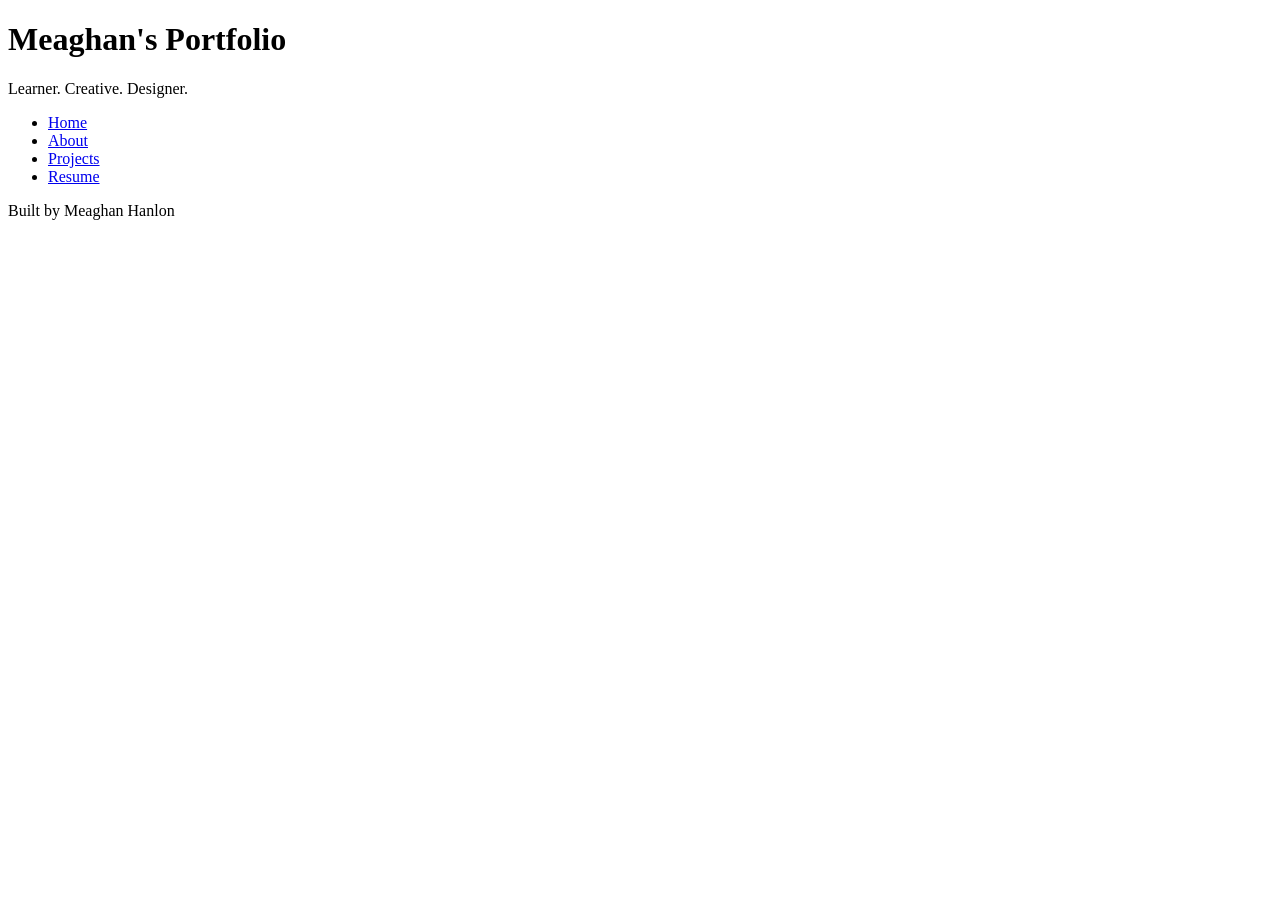
==== index.html @ 8e17393d "the html basics all the content necessary for the code along" ====
<!DOCTYPE html>
<html lang="en">
<head>
    <meta charset="UTF-8">
    <meta name="viewport" content="width=device-width, initial-scale=1.0">
    <title>Meaghan's Portfolio</title>
</head>
<body>
        <header>
            <h1>Meaghan's Portfolio</h1>
            <p>Learner. Creative. Designer.</p>
        </header>
        <nav>        
            <ul>
                <li><a href="index.html">Home</a></li>
               <li><a href="about.html">About</a></li>
               <li><a href="projects.html">Projects</a></li>
               <li><a href="resume.html">Resume</a></li>
            </ul>
        </nav>
        <main>

        </main>
        <footer>
            <p>Built by Meaghan Hanlon</p>
        </footer>
</body>
</html>
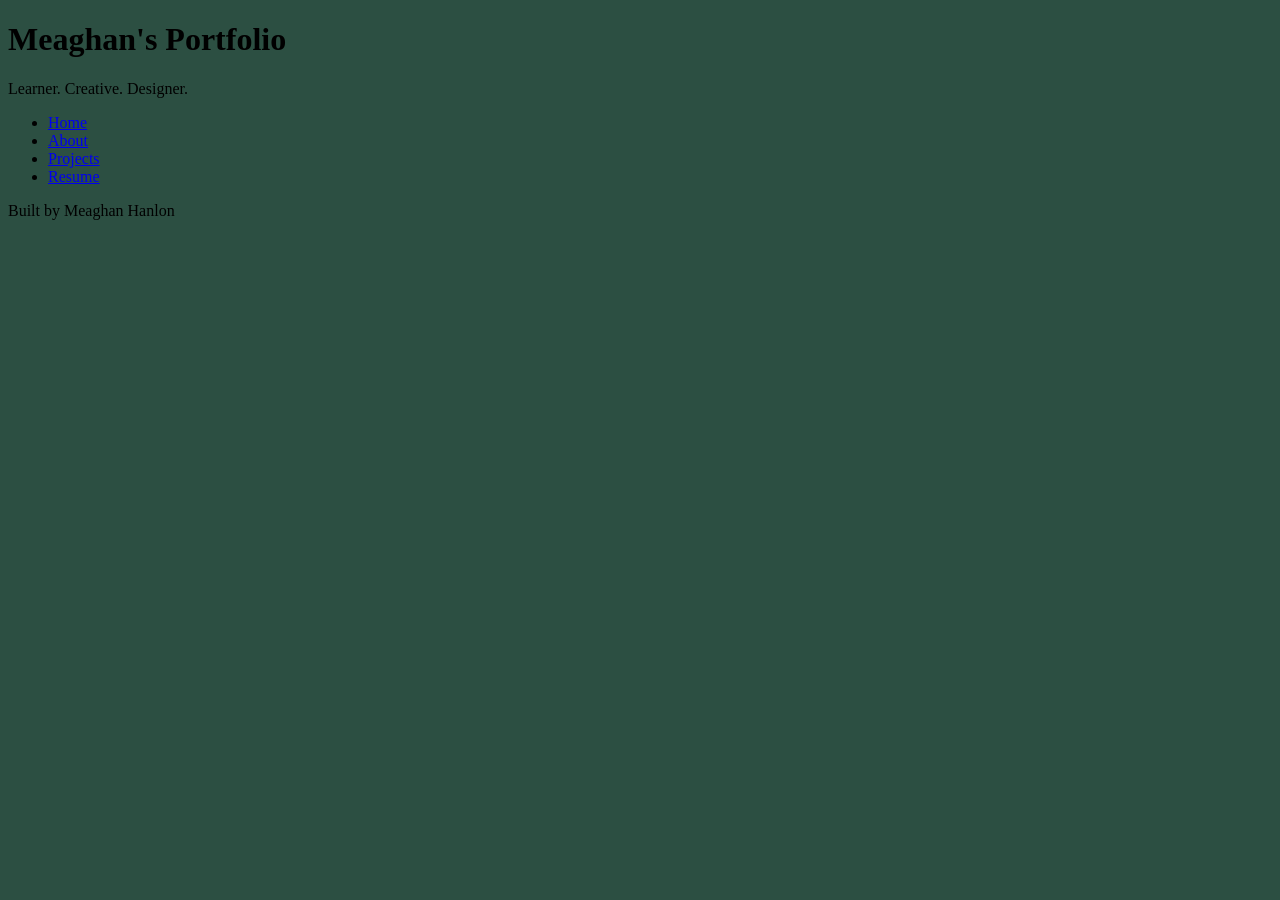
==== commit f05c3cc5: "established readme and began style css" ====
--- a/index.html
+++ b/index.html
@@ -3,6 +3,7 @@
 <head>
     <meta charset="UTF-8">
     <meta name="viewport" content="width=device-width, initial-scale=1.0">
+    <link rel="stylesheet" href="style.css">
     <title>Meaghan's Portfolio</title>
 </head>
 <body>
--- a/style.css
+++ b/style.css
@@ -0,0 +1,13 @@
+/* CSS by Meaghan Hanlon */
+/* Color Pallette
+deep green:#2C4F42
+leaf green:#3B5E27
+grape purple:#5E2750
+light purple:#DEC5D7
+seafoam green:#C5DECB
+*/
+
+/* GLOBAL (base) MOBILE FIRST */
+body {  
+    background-color:#2C4F42 ;
+}
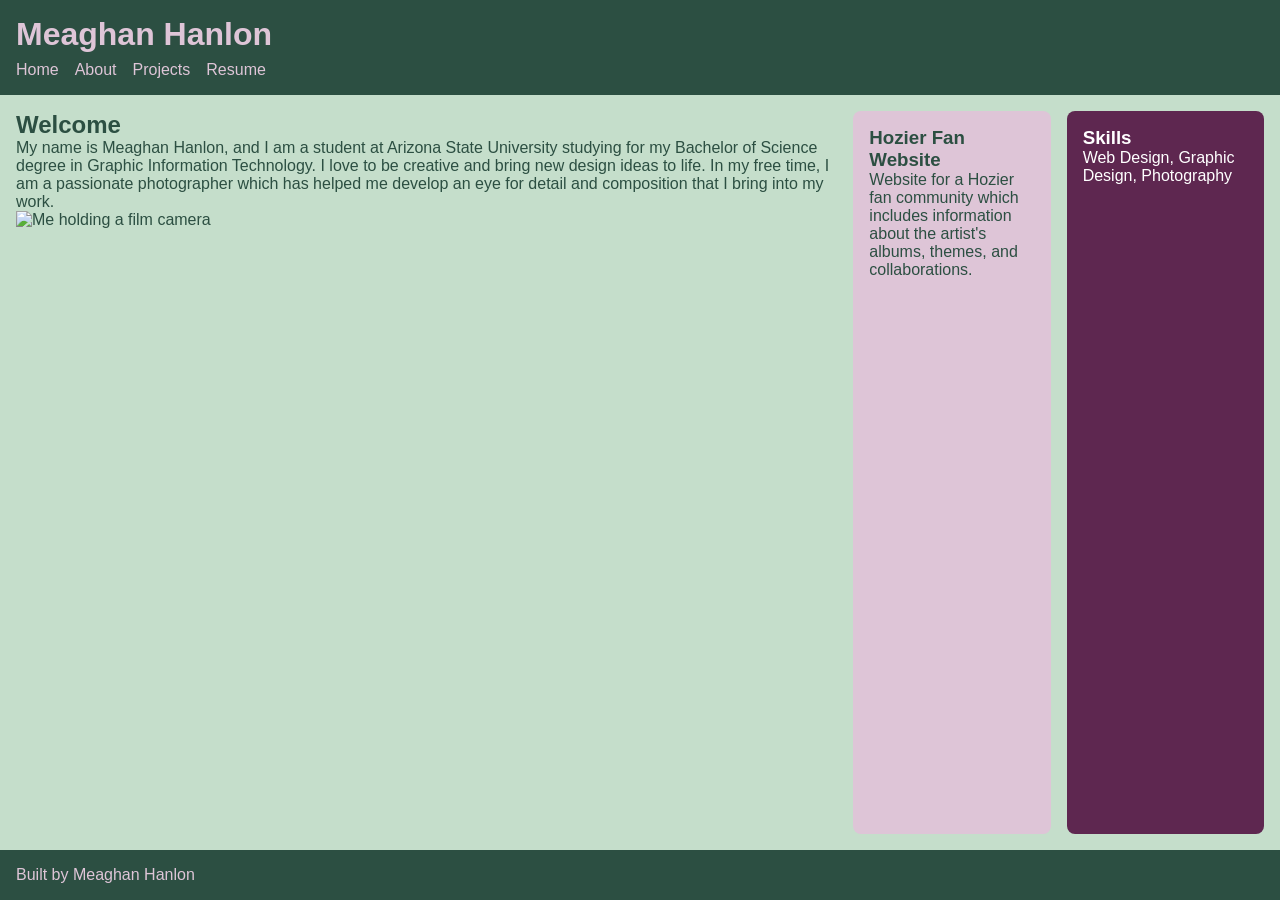
==== commit a8dc93b6: "established css" ====
--- a/index.html
+++ b/index.html
@@ -1,29 +1,42 @@
 <!DOCTYPE html>
 <html lang="en">
 <head>
-    <meta charset="UTF-8">
-    <meta name="viewport" content="width=device-width, initial-scale=1.0">
-    <link rel="stylesheet" href="style.css">
-    <title>Meaghan's Portfolio</title>
+  <meta charset="UTF-8">
+  <meta name="viewport" content="width=device-width, initial-scale=1.0">
+  <title>Home | Meaghan's Portfolio</title>
+  <link rel="stylesheet" href="style.css">
 </head>
 <body>
-        <header>
-            <h1>Meaghan's Portfolio</h1>
-            <p>Learner. Creative. Designer.</p>
-        </header>
-        <nav>        
-            <ul>
-                <li><a href="index.html">Home</a></li>
-               <li><a href="about.html">About</a></li>
-               <li><a href="projects.html">Projects</a></li>
-               <li><a href="resume.html">Resume</a></li>
-            </ul>
-        </nav>
-        <main>
+  <header>
+    <h1>Meaghan Hanlon</h1>
+    <nav>
+      <a href="index.html">Home</a>
+      <a href="about.html">About</a>
+      <a href="projects.html">Projects</a>
+      <a href="resume.html">Resume</a>
+    </nav>
+  </header>
+  <main>
+    <section>
+      <h2>Welcome</h2>
+      <p>My name is Meaghan Hanlon, and I am a student at Arizona State University studying for my Bachelor of Science degree in Graphic Information Technology. I love to be creative and bring new design ideas to life. In my free time, I am a passionate photographer which has helped me develop an eye for detail and composition that I bring into my work.</p>
+      
+      <img src="https://i.pinimg.com/736x/16/ee/58/16ee581b53b407d0065fe3c2eaf629f6.jpg" alt="Me holding a film camera">
+    </section>
+<section class="card-container">
+      <article class="card">
+        <h3>Hozier Fan Website</h3>
+        <p>Website for a Hozier fan community which includes information about the artist's albums, themes, and collaborations.</p>
+      </article>
+      <article class="card">
+        <h3>Skills</h3>
+        <p>Web Design, Graphic Design, Photography</p>
+      </article>
+    </section>
+  </main>
 
-        </main>
-        <footer>
-            <p>Built by Meaghan Hanlon</p>
-        </footer>
+  <footer>
+    <p>Built by Meaghan Hanlon</p>
+  </footer>
 </body>
 </html>
--- a/style.css
+++ b/style.css
@@ -8,6 +8,70 @@
 */
 
 /* GLOBAL (base) MOBILE FIRST */
-body {  
-    background-color:#2C4F42 ;
-}+* {
+  margin: 0;
+  padding: 0;
+  box-sizing: border-box;
+}
+
+body {
+  font-family: Arial, sans-serif;
+  background-color: #C5DECB;
+  color: #2C4F42;
+  display: grid;
+  grid-template-rows: auto 1fr auto;
+  min-height: 100vh;
+}
+
+header, footer {
+  background-color: #2C4F42;
+  color: #DEC5D7;
+  padding: 1rem;
+}
+
+nav {
+  display: flex;
+  gap: 1rem;
+  margin-top: 0.5rem;
+}
+
+nav a {
+  color: #DEC5D7;
+  text-decoration: none;
+}
+main {
+  padding: 1rem;
+  display: grid;
+  gap: 1rem;
+}
+
+.card-container {
+  display: grid;
+  gap: 1rem;
+}
+
+.card {
+  background-color: #DEC5D7;
+  padding: 1rem;
+  border-radius: 8px;
+}
+
+/* Accent colors usage */
+.card:nth-child(2) {
+  background-color: #5E2750;
+  color: white;
+}
+
+/* Tablet */
+@media (min-width: 768px) {
+  .card-container {
+    grid-template-columns: 1fr 1fr;
+  }
+}
+
+/* Desktop */
+@media (min-width: 1024px) {
+  main {
+    grid-template-columns: 2fr 1fr;
+  }
+}
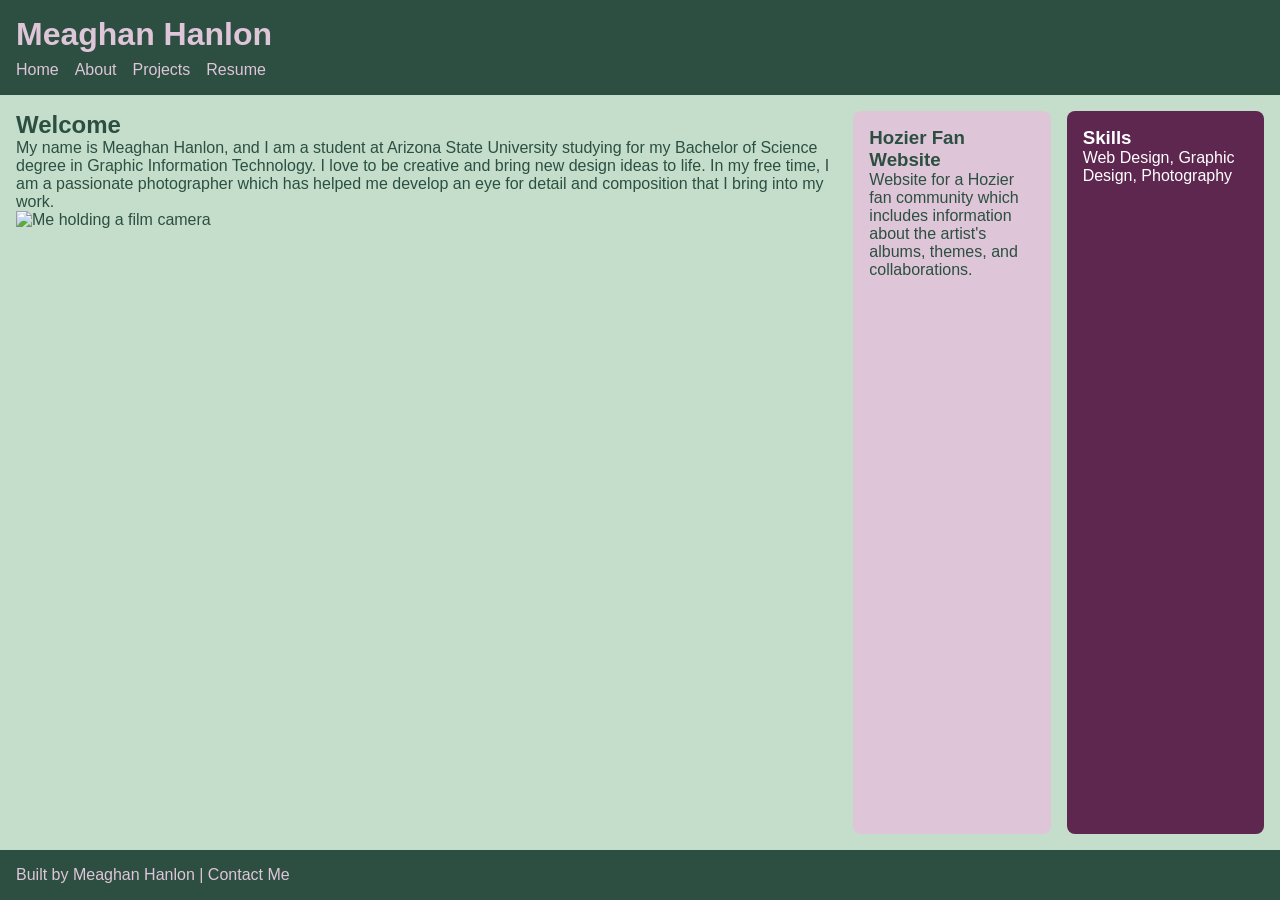
==== commit cbe4be90: "added education" ====
--- a/index.html
+++ b/index.html
@@ -36,7 +36,8 @@
   </main>
 
   <footer>
-    <p>Built by Meaghan Hanlon</p>
+    <p>Built by Meaghan Hanlon | <a href="mailto:mshanlon@asu.edu">Contact Me</a>
+  </p>
   </footer>
 </body>
 </html>
--- a/style.css
+++ b/style.css
@@ -27,6 +27,15 @@
   background-color: #2C4F42;
   color: #DEC5D7;
   padding: 1rem;
+}
+
+footer a {
+  color: #DEC5D7;
+  text-decoration: none;
+}
+
+footer a:hover {
+  text-decoration: underline;
 }
 
 nav {
